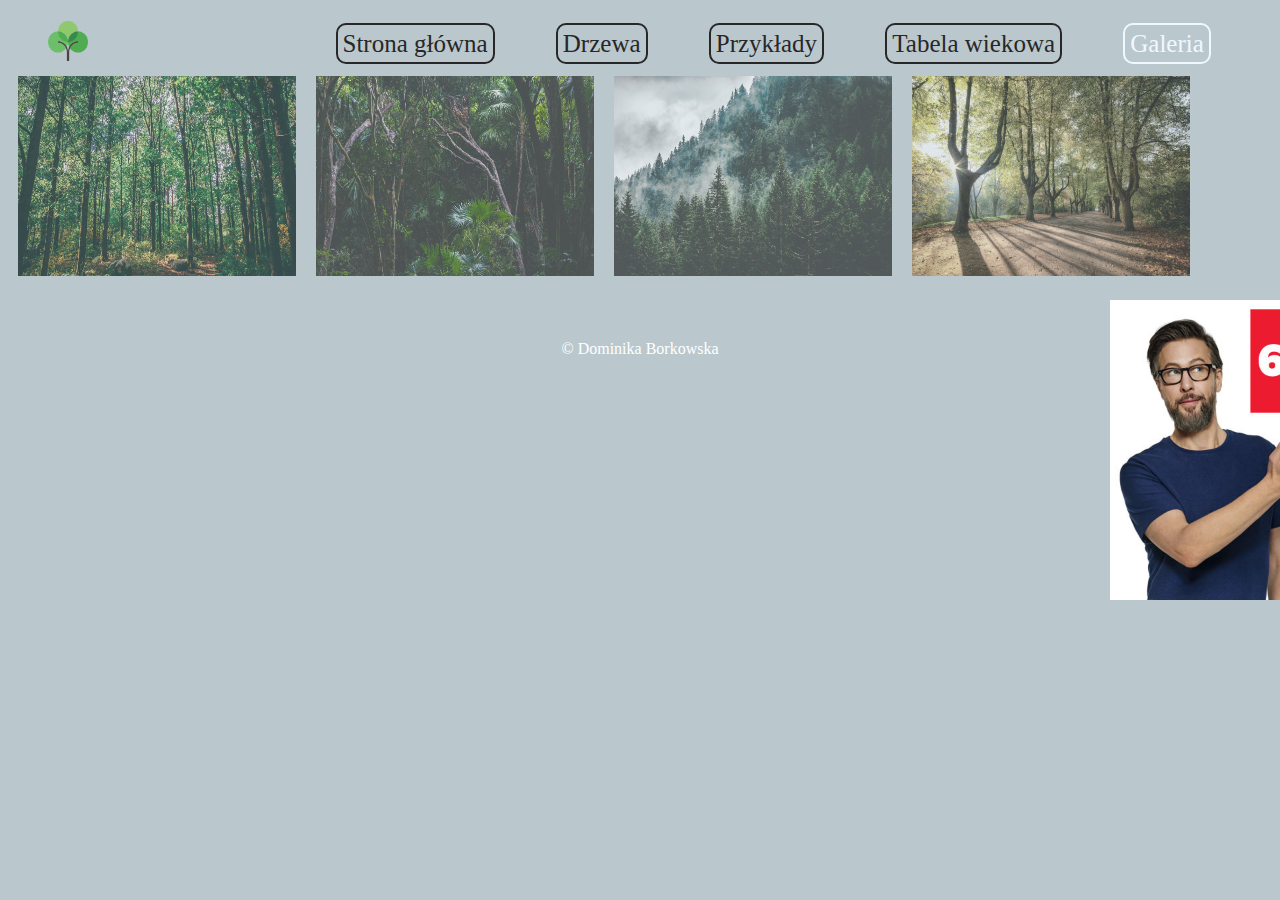
==== pages/gallery.html @ 18f93daf "[init]" ====
<!DOCTYPE html>
<html>
  <head>
    <meta charset="utf-8" />
    <meta http-equiv="X-UA-Compatible" content="IE=edge" />
    <title>Page Title</title>
    <meta name="viewport" content="width=device-width, initial-scale=1" />
    <link
      rel="stylesheet"
      type="text/css"
      media="screen"
      href="../statics/main.css"
    />
    <script src="../statics/main.js"></script>
  </head>
  <body class="gallery-bg">
    <div id="nav">
      <ul>
        <li class="nav-left">
          <a href="./index.html">
            <div id="logo">
              <img src="../statics/images/tree.webp" />
              <div>Rośliny drzewiaste</div>
            </div>
          </a>
        </li>
        <li class="nav-right" id="active">
          <a href="gallery.html">Galeria</a>
        </li>
        <li class="nav-right">
          <a href="table.html">Tabela wiekowa</a>
        </li>
        <li class="nav-right">
          <a href="examples.html">Przykłady</a>
        </li>
        <li class="nav-right">
          <a href="trees.html">Drzewa</a>
        </li>
        <li class="nav-right">
          <a href="index.html">Strona główna</a>
        </li>
      </ul>
    </div>

    <div id="content">
      <div class="row">
        <div class="column">
          <img
            src="../statics/images/tree1.jpg"
            alt="Nature"
            style="width: 100%;"
            onclick="myFunction(this);"
          />
        </div>
        <div class="column">
          <img
            src="../statics/images/tree2.jpg"
            alt="Snow"
            style="width: 100%;"
            onclick="myFunction(this);"
          />
        </div>
        <div class="column">
          <img
            src="../statics/images/tree3.jpg"
            alt="Mountains"
            style="width: 100%;"
            onclick="myFunction(this);"
          />
        </div>
        <div class="column">
          <img
            src="../statics/images/tree4.jpg"
            alt="Lights"
            style="width: 100%;"
            onclick="myFunction(this);"
          />
        </div>
      </div>

      <div class="container">
        <span onclick="this.parentElement.style.display='none'" class="closebtn"
          >&times;</span
        >
        <img id="expandedImg" style="width: 100%;" />
        <div id="imgtext"></div>
      </div>
    </div>

    <div id="ad">
      <a href="https://www.plus.pl/internet-dla-kazdego" target="blank"
        ><img src="../statics/images/ad.jpg"
      /></a>
    </div>

    <div id="footer">
      <div>© Dominika Borkowska</div>
      <div id="up">↑ Do góry ↑</div>
    </div>
  </body>
</html>
---- statics/main.css ----
html,
body {
  height: 95%;
}

/* ##### index page ##### */
.index-bg::after {
  background: url(images/trees-clouds-sky.jpg);
  background-position: center;
  background-repeat: no-repeat;
  background-size: cover;
  content: "";
  opacity: 0.7;
  top: 0;
  left: 0;
  bottom: 0;
  right: 0;
  position: absolute;
  z-index: -1;
}

.index-bg #content {
  margin-left: 5%;
  margin-right: 10%;
  margin-top: 150px;
  color: #272727;
  font-size: 40px;
}

/* ##### trees page ##### */
.trees-bg {
  min-height: 100%;
  background-color: #4e728264;
  background-size: cover;
}

.trees-bg #content {
  margin-left: 5%;
  margin-right: 15%;
  margin-top: 70px;
  color: #272727;
  font-size: 25px;
}

/* ##### exaples page ##### */
.examples-bg {
  min-height: 100%;
  background-color: #4e728264;
  background-size: cover;
}

.examples-bg #content {
  margin-left: 5%;
  margin-right: 15%;
  margin-top: 70px;
  color: #272727;
  font-size: 25px;
}

#sequoia div {
  text-align: center;
  font-size: 15px;
  margin-top: -15px;
}

#sequoia img {
  background: url(../statics/images/sequoia.jpg) no-repeat center center;
  height: 200px;
  width: 300px;
  display: block;
  margin: auto;
}

/* ##### table page ##### */
.table-bg {
  min-height: 100%;
  background-color: #4e728264;
  background-size: cover;
}

.table-bg #content {
  display: block;
  margin: auto;
  margin-left: 5%;
  margin-right: 15%;
  margin-top: 50px;
  color: #272727;
  font-size: 25px;
}

#table {
  font-family: "Trebuchet MS", Arial, Helvetica, sans-serif;
  border-collapse: collapse;
  width: 100%;
}

#table td,
#table th {
  border: 1px solid black;
  padding: 8px;
}

#table tr:nth-child(even) {
  background-color: #f2f2f2;
}

#table tr:hover {
  background-color: #ddd;
}

/* ##### gallery page ##### */
.gallery-bg {
  min-height: 100%;
  background-color: #4e728264;
  background-size: cover;
}

.column {
  float: left;
  width: 22%;
  padding: 10px;
}

.column img {
  opacity: 0.7;
  cursor: pointer;
  height: 200px;
  width: 400px;
}

.column img:hover {
  opacity: 1;
}

.row:after {
  content: "";
  display: table;
  clear: both;
}

.container {
  position: relative;
  display: none;
}

#imgtext {
  position: absolute;
  bottom: 15px;
  left: 15px;
  color: white;
  font-size: 20px;
}

.closebtn {
  position: absolute;
  top: 10px;
  right: 15px;
  color: white;
  font-size: 35px;
  cursor: pointer;
}

/* ##### advertisement ##### */

#ad {
  position: fixed;
  text-align: center;
  top: 300px;
}

#ad img {
  float: right;
  height: 300px;
}

/* ##### nav ##### */
#logo {
  margin-top: 5px;
}

#logo img {
  width: 40px;
  height: 40px;
  float: left;
  margin-right: 10px;
}

#logo div {
  float: left;
}

a {
  text-decoration: none;
}

#nav {
  height: 50px;
}

#nav ul .nav-left {
  list-style: none;
  float: left;
}

#nav ul .nav-left a {
  color: aliceblue;
  font-size: 35px;
}

#nav ul .nav-right {
  list-style: none;
  float: right;
  margin-right: 5%;
  margin-top: 14px;
}

#nav ul .nav-right a {
  color: #272727;
  font-size: 25px;
  border: solid 2px #272727;
  border-radius: 10px;
  padding: 5px;
}

#nav ul .nav-right#active a {
  color: aliceblue;
  font-size: 25px;
  border: solid 2px aliceblue;
  border-radius: 10px;
  padding: 5px;
}

#nav ul .nav-right a:hover {
  color: aliceblue;
  font-size: 25px;
  border: solid 2px aliceblue;
  border-radius: 10px;
  padding: 5px;
}

/* ##### footer ##### */
#footer {
  height: 50px;
  margin-top: 50px;
  left: 0;
  bottom: 0;
  width: 100%;
  color: white;
  text-align: center;
}

#up {
  float: right;
  margin-right: 40px;
  margin-top: -20px;
  color: #272727;
  font-size: 15px;
  border: solid 2px #272727;
  border-radius: 10px;
  padding: 5px;
  cursor: pointer;
}

#up:hover {
  color: aliceblue;
  border: solid 2px aliceblue;
}



/* ##### window size ##### */
@media (max-width: 1350px) {
  #logo div {
    display: none;
  }
}

@media (max-width: 1000px) {
  #nav ul .nav-right a {
    font-size: 15px;
  }

  #nav ul .nav-right#active a {
    font-size: 15px;
  }

  #nav ul .nav-right a:hover {
    font-size: 15px;
  }

  #nav ul .nav-right#active a:hover {
    font-size: 15px;
  }

  #content p {
    font-size: 30px;
  }
}

@media (max-width: 700px) {
  #nav ul .nav-right a {
    font-size: 12px;
  }

  #nav ul .nav-right#active a {
    font-size: 12px;
  }

  #nav ul .nav-right a:hover {
    font-size: 12px;
  }

  #nav ul .nav-right#active a:hover {
    font-size: 12px;
  }

  #content p {
    font-size: 20px;
  }
}

@media (max-width: 600px) {
  #nav ul .nav-right a {
    font-size: 8px;
  }

  #nav ul .nav-right#active a {
    font-size: 8px;
  }

  #nav ul .nav-right a:hover {
    font-size: 8px;
  }

  #nav ul .nav-right#active a:hover {
    font-size: 8px;
  }

  #content p {
    font-size: 12px;
  }
}


/* ##### without scrollbar ##### */
::-webkit-scrollbar {
  display: none;
}
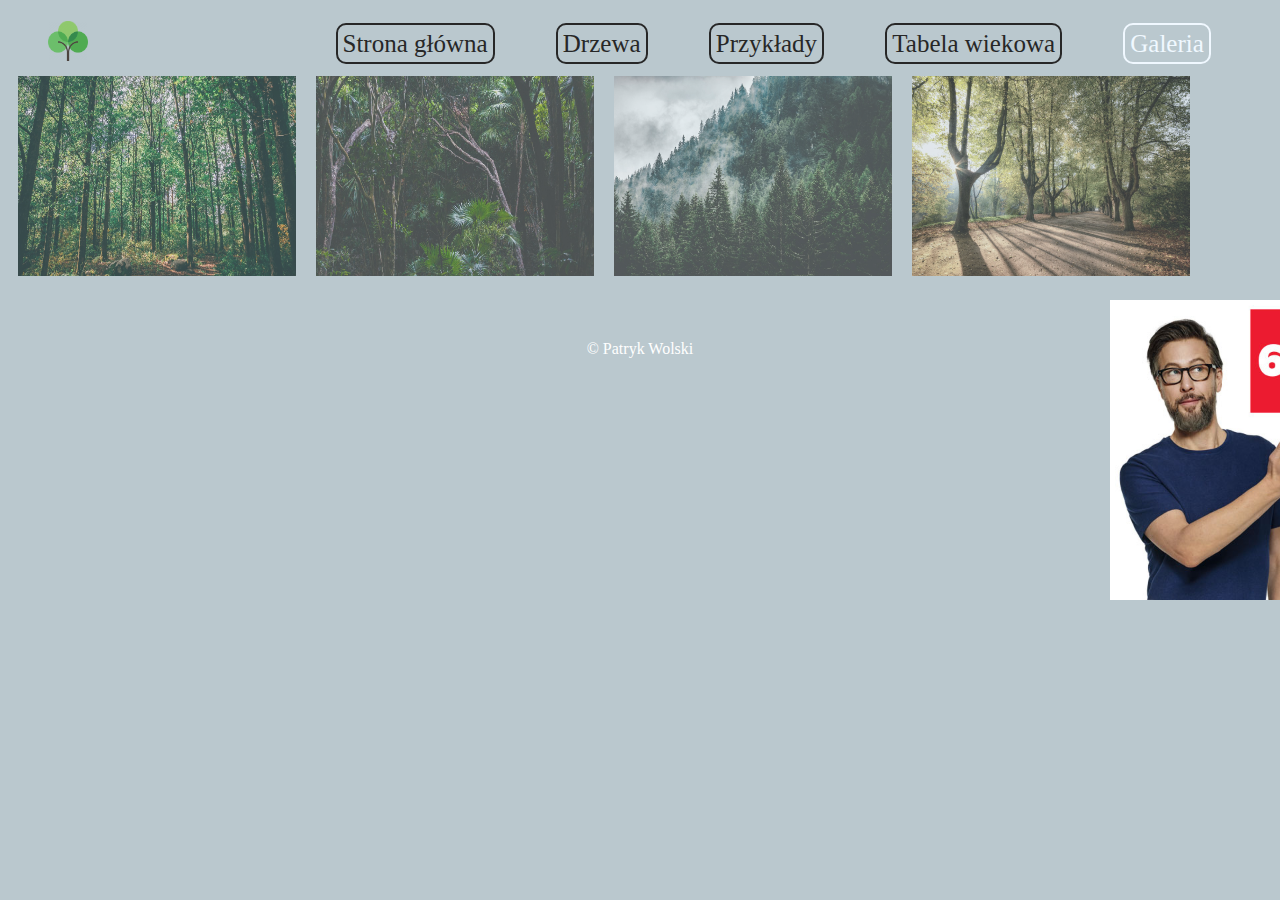
==== commit 88f51a85: "logo href" ====
--- a/pages/gallery.html
+++ b/pages/gallery.html
@@ -3,21 +3,21 @@
   <head>
     <meta charset="utf-8" />
     <meta http-equiv="X-UA-Compatible" content="IE=edge" />
-    <title>Page Title</title>
-    <meta name="viewport" content="width=device-width, initial-scale=1" />
-    <link
-      rel="stylesheet"
-      type="text/css"
-      media="screen"
-      href="../statics/main.css"
-    />
+    <meta name="viewport" content="width=device-width, initial-scale=1.0" />
+
+    <meta name="description" content="Simple html, css, js website about trees"/>
+    <meta name="author" content="Patryk Wolski"/>
+    <title>Galeria</title>
+
+    <link rel="icon" href="../statics/images/tree.webp">
+    <link rel="stylesheet" type="text/css" media="screen" href="../statics/main.css" />
     <script src="../statics/main.js"></script>
   </head>
   <body class="gallery-bg">
     <div id="nav">
       <ul>
         <li class="nav-left">
-          <a href="./index.html">
+          <a href="../index.html">
             <div id="logo">
               <img src="../statics/images/tree.webp" />
               <div>Rośliny drzewiaste</div>
@@ -37,7 +37,7 @@
           <a href="trees.html">Drzewa</a>
         </li>
         <li class="nav-right">
-          <a href="index.html">Strona główna</a>
+          <a href="../index.html">Strona główna</a>
         </li>
       </ul>
     </div>
@@ -94,7 +94,7 @@
     </div>
 
     <div id="footer">
-      <div>© Dominika Borkowska</div>
+      <div>© Patryk Wolski</div>
       <div id="up">↑ Do góry ↑</div>
     </div>
   </body>
